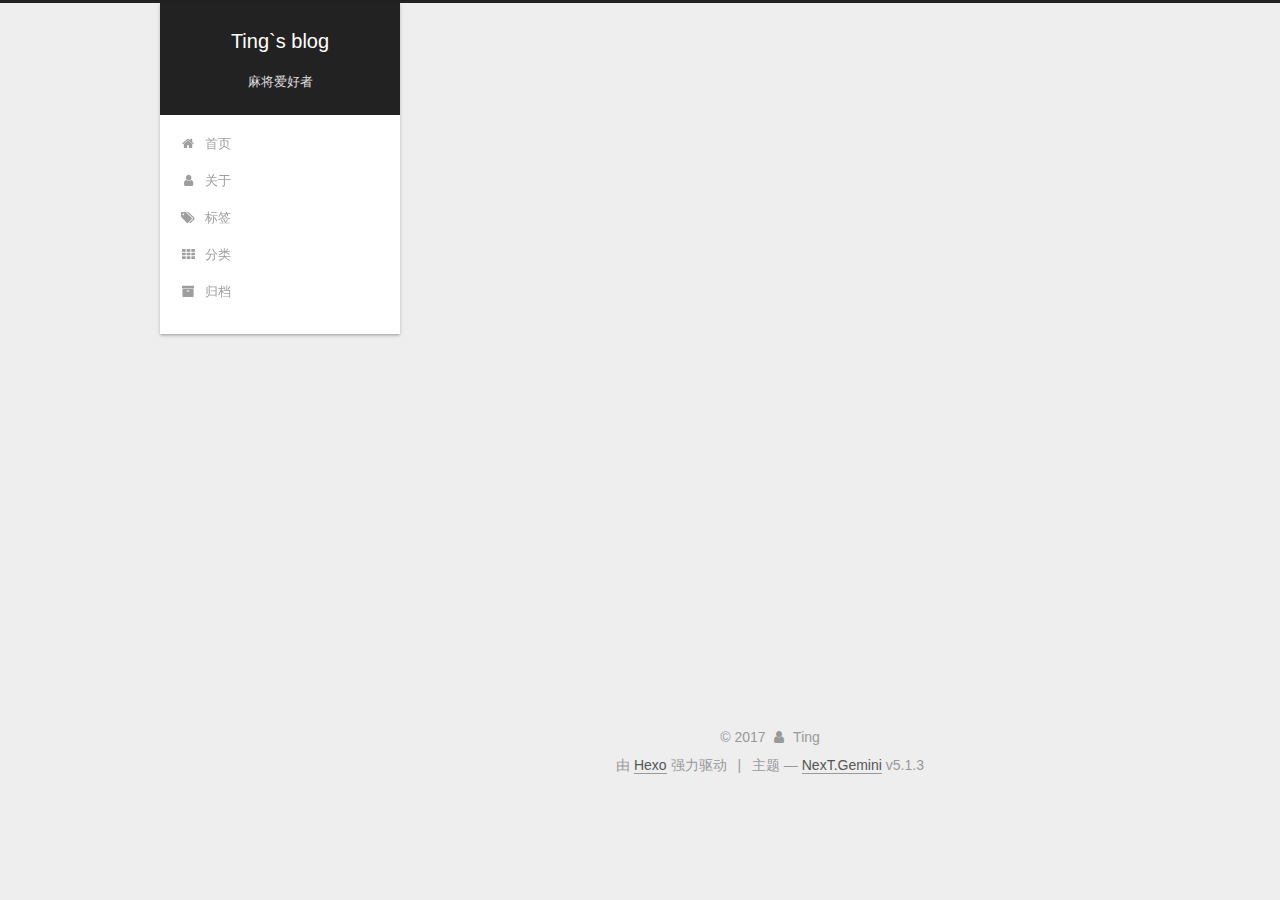
==== index.html @ 21687986 "Site updated: 2017-12-02 23:09:39" ====
<!DOCTYPE html>



  


<html class="theme-next gemini use-motion" lang="zh-Hans">
<head>
  <meta charset="UTF-8"/>
<meta http-equiv="X-UA-Compatible" content="IE=edge" />
<meta name="viewport" content="width=device-width, initial-scale=1, maximum-scale=1"/>
<meta name="theme-color" content="#222">









<meta http-equiv="Cache-Control" content="no-transform" />
<meta http-equiv="Cache-Control" content="no-siteapp" />
















  
  
  <link href="/lib/fancybox/source/jquery.fancybox.css?v=2.1.5" rel="stylesheet" type="text/css" />







<link href="/lib/font-awesome/css/font-awesome.min.css?v=4.6.2" rel="stylesheet" type="text/css" />

<link href="/css/main.css?v=5.1.3" rel="stylesheet" type="text/css" />


  <link rel="apple-touch-icon" sizes="180x180" href="/images/apple-touch-icon.png?v=5.1.3">


  <link rel="icon" type="image/png" sizes="32x32" href="/images/favicon-32x32.png?v=5.1.3">


  <link rel="icon" type="image/png" sizes="16x16" href="/images/favicon-16x16.png?v=5.1.3">


  <link rel="mask-icon" href="/images/logo.svg?v=5.1.3" color="#222">





  <meta name="keywords" content="Hexo, NexT" />










<meta name="description" content="前端">
<meta property="og:type" content="website">
<meta property="og:title" content="Ting`s blog">
<meta property="og:url" content="http://yoursite.com/index.html">
<meta property="og:site_name" content="Ting`s blog">
<meta property="og:description" content="前端">
<meta property="og:locale" content="zh-Hans">
<meta name="twitter:card" content="summary">
<meta name="twitter:title" content="Ting`s blog">
<meta name="twitter:description" content="前端">



<script type="text/javascript" id="hexo.configurations">
  var NexT = window.NexT || {};
  var CONFIG = {
    root: '/',
    scheme: 'Gemini',
    version: '5.1.3',
    sidebar: {"position":"left","display":"post","offset":12,"b2t":false,"scrollpercent":false,"onmobile":false},
    fancybox: true,
    tabs: true,
    motion: {"enable":true,"async":false,"transition":{"post_block":"fadeIn","post_header":"slideDownIn","post_body":"slideDownIn","coll_header":"slideLeftIn","sidebar":"slideUpIn"}},
    duoshuo: {
      userId: '0',
      author: '博主'
    },
    algolia: {
      applicationID: '',
      apiKey: '',
      indexName: '',
      hits: {"per_page":10},
      labels: {"input_placeholder":"Search for Posts","hits_empty":"We didn't find any results for the search: ${query}","hits_stats":"${hits} results found in ${time} ms"}
    }
  };
</script>



  <link rel="canonical" href="http://yoursite.com/"/>





  <title>Ting`s blog</title>
  








</head>

<body itemscope itemtype="http://schema.org/WebPage" lang="zh-Hans">

  
  
    
  

  <div class="container sidebar-position-left 
  page-home">
    <div class="headband"></div>

    <header id="header" class="header" itemscope itemtype="http://schema.org/WPHeader">
      <div class="header-inner"><div class="site-brand-wrapper">
  <div class="site-meta ">
    

    <div class="custom-logo-site-title">
      <a href="/"  class="brand" rel="start">
        <span class="logo-line-before"><i></i></span>
        <span class="site-title">Ting`s blog</span>
        <span class="logo-line-after"><i></i></span>
      </a>
    </div>
      
        <p class="site-subtitle">麻将爱好者</p>
      
  </div>

  <div class="site-nav-toggle">
    <button>
      <span class="btn-bar"></span>
      <span class="btn-bar"></span>
      <span class="btn-bar"></span>
    </button>
  </div>
</div>

<nav class="site-nav">
  

  
    <ul id="menu" class="menu">
      
        
        <li class="menu-item menu-item-home">
          <a href="/" rel="section">
            
              <i class="menu-item-icon fa fa-fw fa-home"></i> <br />
            
            首页
          </a>
        </li>
      
        
        <li class="menu-item menu-item-about">
          <a href="/about/" rel="section">
            
              <i class="menu-item-icon fa fa-fw fa-user"></i> <br />
            
            关于
          </a>
        </li>
      
        
        <li class="menu-item menu-item-tags">
          <a href="/tags/" rel="section">
            
              <i class="menu-item-icon fa fa-fw fa-tags"></i> <br />
            
            标签
          </a>
        </li>
      
        
        <li class="menu-item menu-item-categories">
          <a href="/categories/" rel="section">
            
              <i class="menu-item-icon fa fa-fw fa-th"></i> <br />
            
            分类
          </a>
        </li>
      
        
        <li class="menu-item menu-item-archives">
          <a href="/archives/" rel="section">
            
              <i class="menu-item-icon fa fa-fw fa-archive"></i> <br />
            
            归档
          </a>
        </li>
      

      
    </ul>
  

  
</nav>



 </div>
    </header>

    <main id="main" class="main">
      <div class="main-inner">
        <div class="content-wrap">
          <div id="content" class="content">
            
  <section id="posts" class="posts-expand">
    
      

  

  
  
  

  <article class="post post-type-normal" itemscope itemtype="http://schema.org/Article">
  
  
  
  <div class="post-block">
    <link itemprop="mainEntityOfPage" href="http://yoursite.com/2017/12/02/Echarts使用心得/">

    <span hidden itemprop="author" itemscope itemtype="http://schema.org/Person">
      <meta itemprop="name" content="Ting">
      <meta itemprop="description" content="">
      <meta itemprop="image" content="https://avatars3.githubusercontent.com/u/18159336?s=400&u=3440e58f5cdf38c23f85cd8888ed1605a3a918c5&v=4">
    </span>

    <span hidden itemprop="publisher" itemscope itemtype="http://schema.org/Organization">
      <meta itemprop="name" content="Ting`s blog">
    </span>

    
      <header class="post-header">

        
        
          <h1 class="post-title" itemprop="name headline">
                
                <a class="post-title-link" href="/2017/12/02/Echarts使用心得/" itemprop="url">Echarts使用心得</a></h1>
        

        <div class="post-meta">
          <span class="post-time">
            
              <span class="post-meta-item-icon">
                <i class="fa fa-calendar-o"></i>
              </span>
              
                <span class="post-meta-item-text">发表于</span>
              
              <time title="创建于" itemprop="dateCreated datePublished" datetime="2017-12-02T22:01:15+08:00">
                2017-12-02
              </time>
            

            

            
          </span>

          
            <span class="post-category" >
            
              <span class="post-meta-divider">|</span>
            
              <span class="post-meta-item-icon">
                <i class="fa fa-folder-o"></i>
              </span>
              
                <span class="post-meta-item-text">分类于</span>
              
              
                <span itemprop="about" itemscope itemtype="http://schema.org/Thing">
                  <a href="/categories/插件/" itemprop="url" rel="index">
                    <span itemprop="name">插件</span>
                  </a>
                </span>

                
                
              
            </span>
          

          
            
          

          
          

          

          

          

        </div>
      </header>
    

    
    
    
    <div class="post-body" itemprop="articleBody">

      
      

      
        
          <h3 id="使用背景"><a href="#使用背景" class="headerlink" title="使用背景"></a>使用背景</h3><p>公司要求做一个资产详情展示，原项目使用了Echarts插件为了方便就直接使用该插件。之前没有使用过但看了示例顿时觉得效果还挺不错，此处使用环形图（Doughnut）开始了翻阅文档之旅…</p>
          <!--noindex-->
          <div class="post-button text-center">
            <a class="btn" href="/2017/12/02/Echarts使用心得/#more" rel="contents">
              阅读全文 &raquo;
            </a>
          </div>
          <!--/noindex-->
        
      
    </div>
    
    
    

    

    

    

    <footer class="post-footer">
      

      

      

      
      
        <div class="post-eof"></div>
      
    </footer>
  </div>
  
  
  
  </article>


    
  </section>

  


          </div>
          


          

        </div>
        
          
  
  <div class="sidebar-toggle">
    <div class="sidebar-toggle-line-wrap">
      <span class="sidebar-toggle-line sidebar-toggle-line-first"></span>
      <span class="sidebar-toggle-line sidebar-toggle-line-middle"></span>
      <span class="sidebar-toggle-line sidebar-toggle-line-last"></span>
    </div>
  </div>

  <aside id="sidebar" class="sidebar">
    
    <div class="sidebar-inner">

      

      

      <section class="site-overview-wrap sidebar-panel sidebar-panel-active">
        <div class="site-overview">
          <div class="site-author motion-element" itemprop="author" itemscope itemtype="http://schema.org/Person">
            
              <img class="site-author-image" itemprop="image"
                src="https://avatars3.githubusercontent.com/u/18159336?s=400&u=3440e58f5cdf38c23f85cd8888ed1605a3a918c5&v=4"
                alt="Ting" />
            
              <p class="site-author-name" itemprop="name">Ting</p>
              <p class="site-description motion-element" itemprop="description">前端</p>
          </div>

          <nav class="site-state motion-element">

            
              <div class="site-state-item site-state-posts">
              
                <a href="/archives/">
              
                  <span class="site-state-item-count">1</span>
                  <span class="site-state-item-name">日志</span>
                </a>
              </div>
            

            
              
              
              <div class="site-state-item site-state-categories">
                <a href="/categories/index.html">
                  <span class="site-state-item-count">1</span>
                  <span class="site-state-item-name">分类</span>
                </a>
              </div>
            

            
              
              
              <div class="site-state-item site-state-tags">
                <a href="/tags/index.html">
                  <span class="site-state-item-count">1</span>
                  <span class="site-state-item-name">标签</span>
                </a>
              </div>
            

          </nav>

          

          <div class="links-of-author motion-element">
            
          </div>

          
          

          
          

          

        </div>
      </section>

      

      

    </div>
  </aside>


        
      </div>
    </main>

    <footer id="footer" class="footer">
      <div class="footer-inner">
        <div class="copyright">&copy; <span itemprop="copyrightYear">2017</span>
  <span class="with-love">
    <i class="fa fa-user"></i>
  </span>
  <span class="author" itemprop="copyrightHolder">Ting</span>

  
</div>


  <div class="powered-by">由 <a class="theme-link" target="_blank" href="https://hexo.io">Hexo</a> 强力驱动</div>



  <span class="post-meta-divider">|</span>



  <div class="theme-info">主题 &mdash; <a class="theme-link" target="_blank" href="https://github.com/iissnan/hexo-theme-next">NexT.Gemini</a> v5.1.3</div>




        




  <script type="text/javascript">
    (function() {
      var hm = document.createElement("script");
      hm.src = "//tajs.qq.com/stats?sId=64288533";
      var s = document.getElementsByTagName("script")[0];
      s.parentNode.insertBefore(hm, s);
    })();
  </script>




        
      </div>
    </footer>

    
      <div class="back-to-top">
        <i class="fa fa-arrow-up"></i>
        
      </div>
    

  </div>

  

<script type="text/javascript">
  if (Object.prototype.toString.call(window.Promise) !== '[object Function]') {
    window.Promise = null;
  }
</script>









  












  
  <script type="text/javascript" src="/lib/jquery/index.js?v=2.1.3"></script>

  
  <script type="text/javascript" src="/lib/fastclick/lib/fastclick.min.js?v=1.0.6"></script>

  
  <script type="text/javascript" src="/lib/jquery_lazyload/jquery.lazyload.js?v=1.9.7"></script>

  
  <script type="text/javascript" src="/lib/velocity/velocity.min.js?v=1.2.1"></script>

  
  <script type="text/javascript" src="/lib/velocity/velocity.ui.min.js?v=1.2.1"></script>

  
  <script type="text/javascript" src="/lib/fancybox/source/jquery.fancybox.pack.js?v=2.1.5"></script>


  


  <script type="text/javascript" src="/js/src/utils.js?v=5.1.3"></script>

  <script type="text/javascript" src="/js/src/motion.js?v=5.1.3"></script>



  
  


  <script type="text/javascript" src="/js/src/affix.js?v=5.1.3"></script>

  <script type="text/javascript" src="/js/src/schemes/pisces.js?v=5.1.3"></script>



  

  


  <script type="text/javascript" src="/js/src/bootstrap.js?v=5.1.3"></script>



  


  




	





  





  








  





  

  

  

  

  

  

</body>
</html>
---- css/main.css ----
/* normalize.css v3.0.2 | MIT License | git.io/normalize */
html {
  font-family: sans-serif; /* 1 */
  -ms-text-size-adjust: 100%; /* 2 */
  -webkit-text-size-adjust: 100%; /* 2 */
}
body {
  margin: 0;
}
article,
aside,
details,
figcaption,
figure,
footer,
header,
hgroup,
main,
menu,
nav,
section,
summary {
  display: block;
}
audio,
canvas,
progress,
video {
  display: inline-block; /* 1 */
  vertical-align: baseline; /* 2 */
}
audio:not([controls]) {
  display: none;
  height: 0;
}
[hidden],
template {
  display: none;
}
a {
  background-color: transparent;
}
a:active,
a:hover {
  outline: 0;
}
abbr[title] {
  border-bottom: 1px dotted;
}
b,
strong {
  font-weight: bold;
}
dfn {
  font-style: italic;
}
h1 {
  font-size: 2em;
  margin: 0.67em 0;
}
mark {
  background: #ff0;
  color: #000;
}
small {
  font-size: 80%;
}
sub,
sup {
  font-size: 75%;
  line-height: 0;
  position: relative;
  vertical-align: baseline;
}
sup {
  top: -0.5em;
}
sub {
  bottom: -0.25em;
}
img {
  border: 0;
}
svg:not(:root) {
  overflow: hidden;
}
figure {
  margin: 1em 40px;
}
hr {
  -moz-box-sizing: content-box;
  box-sizing: content-box;
  height: 0;
}
pre {
  overflow: auto;
}
code,
kbd,
pre,
samp {
  font-family: monospace, monospace;
  font-size: 1em;
}
button,
input,
optgroup,
select,
textarea {
  color: inherit; /* 1 */
  font: inherit; /* 2 */
  margin: 0; /* 3 */
}
button {
  overflow: visible;
}
button,
select {
  text-transform: none;
}
button,
html input[type="button"],
input[type="reset"],
input[type="submit"] {
  -webkit-appearance: button; /* 2 */
  cursor: pointer; /* 3 */
}
button[disabled],
html input[disabled] {
  cursor: default;
}
button::-moz-focus-inner,
input::-moz-focus-inner {
  border: 0;
  padding: 0;
}
input {
  line-height: normal;
}
input[type="checkbox"],
input[type="radio"] {
  box-sizing: border-box; /* 1 */
  padding: 0; /* 2 */
}
input[type="number"]::-webkit-inner-spin-button,
input[type="number"]::-webkit-outer-spin-button {
  height: auto;
}
input[type="search"] {
  -webkit-appearance: textfield; /* 1 */
  -moz-box-sizing: content-box;
  -webkit-box-sizing: content-box; /* 2 */
  box-sizing: content-box;
}
input[type="search"]::-webkit-search-cancel-button,
input[type="search"]::-webkit-search-decoration {
  -webkit-appearance: none;
}
fieldset {
  border: 1px solid #c0c0c0;
  margin: 0 2px;
  padding: 0.35em 0.625em 0.75em;
}
legend {
  border: 0; /* 1 */
  padding: 0; /* 2 */
}
textarea {
  overflow: auto;
}
optgroup {
  font-weight: bold;
}
table {
  border-collapse: collapse;
  border-spacing: 0;
}
td,
th {
  padding: 0;
}
::selection {
  background: #262a30;
  color: #fff;
}
body {
  position: relative;
  font-family: 'Lato', "PingFang SC", "Microsoft YaHei", sans-serif;
  font-size: 14px;
  line-height: 2;
  color: #555;
  background: #eee;
}
@media (max-width: 767px) {
  body {
    padding-right: 0 !important;
  }
}
@media (min-width: 768px) and (max-width: 991px) {
  body {
    padding-right: 0 !important;
  }
}
@media (min-width: 1600px) {
  body {
    font-size: 16px;
  }
}
h1,
h2,
h3,
h4,
h5,
h6 {
  margin: 0;
  padding: 0;
  font-weight: bold;
  line-height: 1.5;
  font-family: 'Lato', "PingFang SC", "Microsoft YaHei", sans-serif;
}
h2,
h3,
h4,
h5,
h6 {
  margin: 20px 0 15px;
}
h1 {
  font-size: 22px;
}
@media (max-width: 767px) {
  h1 {
    font-size: 18px;
  }
}
h2 {
  font-size: 20px;
}
@media (max-width: 767px) {
  h2 {
    font-size: 16px;
  }
}
h3 {
  font-size: 18px;
}
@media (max-width: 767px) {
  h3 {
    font-size: 14px;
  }
}
h4 {
  font-size: 16px;
}
@media (max-width: 767px) {
  h4 {
    font-size: 12px;
  }
}
h5 {
  font-size: 14px;
}
@media (max-width: 767px) {
  h5 {
    font-size: 10px;
  }
}
h6 {
  font-size: 12px;
}
@media (max-width: 767px) {
  h6 {
    font-size: 8px;
  }
}
p {
  margin: 0 0 20px 0;
}
a {
  color: #555;
  text-decoration: none;
  outline: none;
  border-bottom: 1px solid #999;
  word-wrap: break-word;
}
a:hover {
  color: #222;
  border-bottom-color: #222;
}
blockquote {
  margin: 0;
  padding: 0;
}
img {
  display: block;
  margin: auto;
  max-width: 100%;
  height: auto;
}
hr {
  margin: 40px 0;
  height: 3px;
  border: none;
  background-color: #ddd;
  background-image: repeating-linear-gradient(-45deg, #fff, #fff 4px, transparent 4px, transparent 8px);
}
blockquote {
  padding: 0 15px;
  color: #666;
  border-left: 4px solid #ddd;
}
blockquote cite::before {
  content: "-";
  padding: 0 5px;
}
dt {
  font-weight: 700;
}
dd {
  margin: 0;
  padding: 0;
}
kbd {
  border: 1px solid #ccc;
  border-radius: 0.2em;
  box-shadow: 0.1em 0.1em 0.2em rgba(0,0,0,0.1);
  background-color: #f9f9f9;
  font-family: inherit;
  background-image: -webkit-linear-gradient(top, #eee, #fff, #eee);
  padding: 0.1em 0.3em;
  white-space: nowrap;
}
.text-left {
  text-align: left;
}
.text-center {
  text-align: center;
}
.text-right {
  text-align: right;
}
.text-justify {
  text-align: justify;
}
.text-nowrap {
  white-space: nowrap;
}
.text-lowercase {
  text-transform: lowercase;
}
.text-uppercase {
  text-transform: uppercase;
}
.text-capitalize {
  text-transform: capitalize;
}
.center-block {
  display: block;
  margin-left: auto;
  margin-right: auto;
}
.clearfix:before,
.clearfix:after {
  content: " ";
  display: table;
}
.clearfix:after {
  clear: both;
}
.pullquote {
  width: 45%;
}
.pullquote.left {
  float: left;
  margin-left: 5px;
  margin-right: 10px;
}
.pullquote.right {
  float: right;
  margin-left: 10px;
  margin-right: 5px;
}
.affix.affix.affix {
  position: fixed;
}
.translation {
  margin-top: -20px;
  font-size: 14px;
  color: #999;
}
.scrollbar-measure {
  width: 100px;
  height: 100px;
  overflow: scroll;
  position: absolute;
  top: -9999px;
}
.use-motion .motion-element {
  opacity: 0;
}
table {
  margin: 20px 0;
  width: 100%;
  border-collapse: collapse;
  border-spacing: 0;
  border: 1px solid #ddd;
  font-size: 14px;
  table-layout: fixed;
  word-wrap: break-all;
}
table>tbody>tr:nth-of-type(odd) {
  background-color: #f9f9f9;
}
table>tbody>tr:hover {
  background-color: #f5f5f5;
}
caption,
th,
td {
  padding: 8px;
  text-align: left;
  vertical-align: middle;
  font-weight: normal;
}
th,
td {
  border-bottom: 3px solid #ddd;
  border-right: 1px solid #eee;
}
th {
  padding-bottom: 10px;
  font-weight: 700;
}
td {
  border-bottom-width: 1px;
}
html,
body {
  height: 100%;
}
.container {
  position: relative;
  min-height: 100%;
}
.header-inner {
  margin: 0 auto;
  padding: 100px 0 70px;
  width: calc(100% - 252px);
}
@media (min-width: 1600px) {
  .container .header-inner {
    width: 900px;
  }
}
.main {
  padding-bottom: 150px;
}
.main-inner {
  margin: 0 auto;
  width: calc(100% - 252px);
}
@media (min-width: 1600px) {
  .container .main-inner {
    width: 900px;
  }
}
.footer {
  position: absolute;
  left: 0;
  bottom: 0;
  width: 100%;
  min-height: 50px;
}
.footer-inner {
  box-sizing: border-box;
  margin: 20px auto;
  width: calc(100% - 252px);
}
@media (min-width: 1600px) {
  .container .footer-inner {
    width: 900px;
  }
}
pre,
.highlight {
  overflow: auto;
  margin: 20px 0;
  padding: 0;
  font-size: 13px;
  color: #4d4d4c;
  background: #f7f7f7;
  line-height: 1.6;
}
pre,
code {
  font-family: consolas, Menlo, "PingFang SC", "Microsoft YaHei", monospace;
}
code {
  padding: 2px 4px;
  word-wrap: break-word;
  color: #555;
  background: #eee;
  border-radius: 3px;
  font-size: 13px;
}
pre {
  padding: 10px;
}
pre code {
  padding: 0;
  color: #4d4d4c;
  background: none;
  text-shadow: none;
}
.highlight {
  border-radius: 1px;
}
.highlight pre {
  border: none;
  margin: 0;
  padding: 10px 0;
}
.highlight table {
  margin: 0;
  width: auto;
  border: none;
}
.highlight td {
  border: none;
  padding: 0;
}
.highlight figcaption {
  font-size: 1em;
  color: #4d4d4c;
  line-height: 1em;
  margin-bottom: 1em;
}
.highlight figcaption:before,
.highlight figcaption:after {
  content: " ";
  display: table;
}
.highlight figcaption:after {
  clear: both;
}
.highlight figcaption a {
  float: right;
  color: #4d4d4c;
}
.highlight figcaption a:hover {
  border-bottom-color: #4d4d4c;
}
.highlight .gutter pre {
  padding-left: 10px;
  padding-right: 10px;
  color: #869194;
  text-align: right;
  background-color: #eff2f3;
}
.highlight .code pre {
  width: 100%;
  padding-left: 10px;
  padding-right: 10px;
  background-color: #f7f7f7;
}
.highlight .line {
  height: 20px;
}
.gutter {
  -webkit-user-select: none;
  -moz-user-select: none;
  -ms-user-select: none;
  user-select: none;
}
.gist table {
  width: auto;
}
.gist table td {
  border: none;
}
pre .deletion {
  background: #fdd;
}
pre .addition {
  background: #dfd;
}
pre .meta {
  color: #8959a8;
}
pre .comment {
  color: #8e908c;
}
pre .variable,
pre .attribute,
pre .tag,
pre .regexp,
pre .ruby .constant,
pre .xml .tag .title,
pre .xml .pi,
pre .xml .doctype,
pre .html .doctype,
pre .css .id,
pre .css .class,
pre .css .pseudo {
  color: #c82829;
}
pre .number,
pre .preprocessor,
pre .built_in,
pre .literal,
pre .params,
pre .constant,
pre .command {
  color: #f5871f;
}
pre .ruby .class .title,
pre .css .rules .attribute,
pre .string,
pre .value,
pre .inheritance,
pre .header,
pre .ruby .symbol,
pre .xml .cdata,
pre .special,
pre .number,
pre .formula {
  color: #718c00;
}
pre .title,
pre .css .hexcolor {
  color: #3e999f;
}
pre .function,
pre .python .decorator,
pre .python .title,
pre .ruby .function .title,
pre .ruby .title .keyword,
pre .perl .sub,
pre .javascript .title,
pre .coffeescript .title {
  color: #4271ae;
}
pre .keyword,
pre .javascript .function {
  color: #8959a8;
}
.full-image.full-image.full-image {
  border: none;
  max-width: 100%;
  width: auto;
  margin: 20px auto;
}
@media (min-width: 992px) {
  .full-image.full-image.full-image {
    max-width: none;
    width: 118%;
    margin: 0 -9%;
  }
}
.blockquote-center,
.page-home .post-type-quote blockquote,
.page-post-detail .post-type-quote blockquote {
  position: relative;
  margin: 40px 0;
  padding: 0;
  border-left: none;
  text-align: center;
}
.blockquote-center::before,
.page-home .post-type-quote blockquote::before,
.page-post-detail .post-type-quote blockquote::before,
.blockquote-center::after,
.page-home .post-type-quote blockquote::after,
.page-post-detail .post-type-quote blockquote::after {
  position: absolute;
  content: ' ';
  display: block;
  width: 100%;
  height: 24px;
  opacity: 0.2;
  background-repeat: no-repeat;
  background-position: 0 -6px;
  background-size: 22px 22px;
}
.blockquote-center::before,
.page-home .post-type-quote blockquote::before,
.page-post-detail .post-type-quote blockquote::before {
  top: -20px;
  background-image: url("../images/quote-l.svg");
  border-top: 1px solid #ccc;
}
.blockquote-center::after,
.page-home .post-type-quote blockquote::after,
.page-post-detail .post-type-quote blockquote::after {
  bottom: -20px;
  background-image: url("../images/quote-r.svg");
  border-bottom: 1px solid #ccc;
  background-position: 100% 8px;
}
.blockquote-center p,
.page-home .post-type-quote blockquote p,
.page-post-detail .post-type-quote blockquote p,
.blockquote-center div,
.page-home .post-type-quote blockquote div,
.page-post-detail .post-type-quote blockquote div {
  text-align: center;
}
.post .post-body .group-picture img {
  box-sizing: border-box;
  padding: 0 3px;
  border: none;
}
.post .group-picture-row {
  overflow: hidden;
  margin-top: 6px;
}
.post .group-picture-row:first-child {
  margin-top: 0;
}
.post .group-picture-column {
  float: left;
}
.page-post-detail .post-body .group-picture-column {
  float: none;
  margin-top: 10px;
  width: auto !important;
}
.page-post-detail .post-body .group-picture-column img {
  margin: 0 auto;
}
.page-archive .group-picture-container {
  overflow: hidden;
}
.page-archive .group-picture-row {
  float: left;
}
.page-archive .group-picture-row:first-child {
  margin-top: 6px;
}
.page-archive .group-picture-column {
  max-width: 150px;
  max-height: 150px;
}
.post-body .note {
  position: relative;
  padding: 15px;
  margin-bottom: 20px;
  border: 1px solid #eee;
  border-left-width: 5px;
  border-radius: 3px;
}
.post-body .note h2,
.post-body .note h3,
.post-body .note h4,
.post-body .note h5,
.post-body .note h6 {
  margin-top: 0;
  margin-bottom: 0;
  border-bottom: initial;
  padding-top: 0 !important;
}
.post-body .note p:first-child,
.post-body .note ul:first-child,
.post-body .note ol:first-child,
.post-body .note table:first-child,
.post-body .note pre:first-child,
.post-body .note blockquote:first-child {
  margin-top: 0;
}
.post-body .note p:last-child,
.post-body .note ul:last-child,
.post-body .note ol:last-child,
.post-body .note table:last-child,
.post-body .note pre:last-child,
.post-body .note blockquote:last-child {
  margin-bottom: 0;
}
.post-body .note.default {
  border-left-color: #777;
}
.post-body .note.default h2,
.post-body .note.default h3,
.post-body .note.default h4,
.post-body .note.default h5,
.post-body .note.default h6 {
  color: #777;
}
.post-body .note.primary {
  border-left-color: #6f42c1;
}
.post-body .note.primary h2,
.post-body .note.primary h3,
.post-body .note.primary h4,
.post-body .note.primary h5,
.post-body .note.primary h6 {
  color: #6f42c1;
}
.post-body .note.info {
  border-left-color: #428bca;
}
.post-body .note.info h2,
.post-body .note.info h3,
.post-body .note.info h4,
.post-body .note.info h5,
.post-body .note.info h6 {
  color: #428bca;
}
.post-body .note.success {
  border-left-color: #5cb85c;
}
.post-body .note.success h2,
.post-body .note.success h3,
.post-body .note.success h4,
.post-body .note.success h5,
.post-body .note.success h6 {
  color: #5cb85c;
}
.post-body .note.warning {
  border-left-color: #f0ad4e;
}
.post-body .note.warning h2,
.post-body .note.warning h3,
.post-body .note.warning h4,
.post-body .note.warning h5,
.post-body .note.warning h6 {
  color: #f0ad4e;
}
.post-body .note.danger {
  border-left-color: #d9534f;
}
.post-body .note.danger h2,
.post-body .note.danger h3,
.post-body .note.danger h4,
.post-body .note.danger h5,
.post-body .note.danger h6 {
  color: #d9534f;
}
.post-body .label {
  display: inline;
  padding: 0 2px;
  white-space: nowrap;
}
.post-body .label.default {
  background-color: #f0f0f0;
}
.post-body .label.primary {
  background-color: #efe6f7;
}
.post-body .label.info {
  background-color: #e5f2f8;
}
.post-body .label.success {
  background-color: #e7f4e9;
}
.post-body .label.warning {
  background-color: #fcf6e1;
}
.post-body .label.danger {
  background-color: #fae8eb;
}
.post-body .tabs {
  position: relative;
  display: block;
  margin-bottom: 20px;
  padding-top: 10px;
}
.post-body .tabs ul.nav-tabs {
  margin: 0;
  padding: 0;
  display: flex;
  margin-bottom: -1px;
}
@media (max-width: 413px) {
  .post-body .tabs ul.nav-tabs {
    display: block;
    margin-bottom: 5px;
  }
}
.post-body .tabs ul.nav-tabs li.tab {
  list-style-type: none !important;
  margin: 0 0.25em 0 0;
  border-top: 3px solid transparent;
  border-left: 1px solid transparent;
  border-right: 1px solid transparent;
}
@media (max-width: 413px) {
  .post-body .tabs ul.nav-tabs li.tab {
    margin: initial;
    border-top: 1px solid transparent;
    border-left: 3px solid transparent;
    border-right: 1px solid transparent;
    border-bottom: 1px solid transparent;
  }
}
.post-body .tabs ul.nav-tabs li.tab a {
  outline: 0;
  border-bottom: initial;
  display: block;
  line-height: 1.8em;
  padding: 0.25em 0.75em;
  transition-duration: 0.2s;
  transition-timing-function: ease-out;
  transition-delay: 0s;
}
.post-body .tabs ul.nav-tabs li.tab a i {
  width: 1.285714285714286em;
}
.post-body .tabs ul.nav-tabs li.tab.active {
  border-top: 3px solid #fc6423;
  border-left: 1px solid #ddd;
  border-right: 1px solid #ddd;
  background-color: #fff;
}
@media (max-width: 413px) {
  .post-body .tabs ul.nav-tabs li.tab.active {
    border-top: 1px solid #ddd;
    border-left: 3px solid #fc6423;
    border-right: 1px solid #ddd;
    border-bottom: 1px solid #ddd;
  }
}
.post-body .tabs ul.nav-tabs li.tab.active a {
  cursor: default;
  color: #555;
}
.post-body .tabs .tab-content {
  background-color: #fff;
}
.post-body .tabs .tab-content .tab-pane {
  border: 1px solid #ddd;
  padding: 20px 20px 0 20px;
}
.post-body .tabs .tab-content .tab-pane:not(.active) {
  display: none !important;
}
.post-body .tabs .tab-content .tab-pane.active {
  display: block !important;
}
.btn {
  display: inline-block;
  padding: 0 20px;
  font-size: 14px;
  color: #fff;
  background: #222;
  border: 2px solid #555;
  text-decoration: none;
  border-radius: 0;
  transition-property: background-color;
  transition-duration: 0.2s;
  transition-timing-function: ease-in-out;
  transition-delay: 0s;
}
.btn:hover,
.post-button .btn:hover {
  border-color: #222;
  color: #fff;
  background: #222;
}
.btn-bar {
  display: block;
  width: 22px;
  height: 2px;
  background: #555;
  border-radius: 1px;
}
.btn-bar+.btn-bar {
  margin-top: 4px;
}
.pagination {
  margin: 120px 0 40px;
  text-align: center;
  border-top: 1px solid #eee;
}
.page-number-basic,
.pagination .prev,
.pagination .next,
.pagination .page-number,
.pagination .space {
  display: inline-block;
  position: relative;
  top: -1px;
  margin: 0 10px;
  padding: 0 11px;
}
@media (max-width: 767px) {
  .page-number-basic,
  .pagination .prev,
  .pagination .next,
  .pagination .page-number,
  .pagination .space {
    margin: 0 5px;
  }
}
.pagination .prev,
.pagination .next,
.pagination .page-number {
  border-bottom: 0;
  border-top: 1px solid #eee;
  transition-property: border-color;
  transition-duration: 0.2s;
  transition-timing-function: ease-in-out;
  transition-delay: 0s;
}
.pagination .prev:hover,
.pagination .next:hover,
.pagination .page-number:hover {
  border-top-color: #222;
}
.pagination .space {
  padding: 0;
  margin: 0;
}
.pagination .prev {
  margin-left: 0;
}
.pagination .next {
  margin-right: 0;
}
.pagination .page-number.current {
  color: #fff;
  background: #ccc;
  border-top-color: #ccc;
}
@media (max-width: 767px) {
  .pagination {
    border-top: none;
  }
  .pagination .prev,
  .pagination .next,
  .pagination .page-number {
    margin-bottom: 10px;
    border-top: 0;
    border-bottom: 1px solid #eee;
    padding: 0 10px;
  }
  .pagination .prev:hover,
  .pagination .next:hover,
  .pagination .page-number:hover {
    border-bottom-color: #222;
  }
}
.comments {
  margin: 60px 20px 0;
}
.tag-cloud {
  text-align: center;
}
.tag-cloud a {
  display: inline-block;
  margin: 10px;
}
.back-to-top {
  box-sizing: border-box;
  position: fixed;
  bottom: -100px;
  right: 30px;
  z-index: 1050;
  padding: 0 6px;
  width: 24px;
  background: #222;
  font-size: 12px;
  opacity: 0.6;
  color: #fff;
  cursor: pointer;
  text-align: center;
  -webkit-transform: translateZ(0);
  transition-property: bottom;
  transition-duration: 0.2s;
  transition-timing-function: ease-in-out;
  transition-delay: 0s;
}
@media (min-width: 768px) and (max-width: 991px) {
  .back-to-top {
    display: none !important;
  }
}
@media (max-width: 767px) {
  .back-to-top {
    display: none !important;
  }
}
.back-to-top.back-to-top-on {
  bottom: 30px;
}
.header {
  background: transparent;
}
.header-inner {
  position: relative;
}
.headband {
  height: 3px;
  background: #222;
}
.site-meta {
  margin: 0;
  text-align: center;
}
@media (max-width: 767px) {
  .site-meta {
    text-align: center;
  }
}
.brand {
  position: relative;
  display: inline-block;
  padding: 0 40px;
  color: #fff;
  background: #222;
  border-bottom: none;
}
.brand:hover {
  color: #fff;
}
.logo {
  display: inline-block;
  margin-right: 5px;
  line-height: 36px;
  vertical-align: top;
}
.site-title {
  display: inline-block;
  vertical-align: top;
  line-height: 36px;
  font-size: 20px;
  font-weight: normal;
  font-family: 'Lato', "PingFang SC", "Microsoft YaHei", sans-serif;
}
.site-subtitle {
  margin-top: 10px;
  font-size: 13px;
  color: #ddd;
}
.use-motion .brand {
  opacity: 0;
}
.use-motion .logo,
.use-motion .site-title,
.use-motion .site-subtitle {
  opacity: 0;
  position: relative;
  top: -10px;
}
.site-nav-toggle {
  display: none;
  position: absolute;
  top: 10px;
  left: 10px;
}
@media (max-width: 767px) {
  .site-nav-toggle {
    display: block;
  }
}
.site-nav-toggle button {
  margin-top: 2px;
  padding: 9px 10px;
  background: transparent;
  border: none;
}
@media (max-width: 767px) {
  .site-nav {
    display: none;
    margin: 0 -10px;
    padding: 0 10px;
    clear: both;
    border-top: 1px solid #ddd;
  }
}
@media (min-width: 768px) and (max-width: 991px) {
  .site-nav {
    display: block !important;
  }
}
@media (min-width: 992px) {
  .site-nav {
    display: block !important;
  }
}
.menu {
  margin-top: 20px;
  padding-left: 0;
  text-align: center;
}
.menu .menu-item {
  display: inline-block;
  margin: 0 10px;
  list-style: none;
}
@media screen and (max-width: 767px) {
  .menu .menu-item {
    margin-top: 10px;
  }
}
.menu .menu-item a {
  display: block;
  font-size: 13px;
  line-height: inherit;
  border-bottom: 1px solid transparent;
  transition-property: border-color;
  transition-duration: 0.2s;
  transition-timing-function: ease-in-out;
  transition-delay: 0s;
}
.menu .menu-item a:hover,
.menu-item-active a {
  border-bottom-color: #222;
}
.menu .menu-item .fa {
  margin-right: 5px;
}
.use-motion .menu-item {
  opacity: 0;
}
.post-body {
  font-family: 'Lato', "PingFang SC", "Microsoft YaHei", sans-serif;
}
@media (max-width: 767px) {
  .post-body {
    word-break: break-word;
  }
}
.post-body .fancybox img {
  display: block !important;
  margin: 0 auto;
  cursor: pointer;
  cursor: zoom-in;
  cursor: -webkit-zoom-in;
}
.post-body .image-caption,
.post-body .figure .caption {
  margin: -20px auto 15px;
  text-align: center;
  font-size: 14px;
  color: #999;
  font-weight: bold;
  line-height: 1;
}
.post-sticky-flag {
  display: inline-block;
  font-size: 16px;
  -ms-transform: rotate(30deg);
  -webkit-transform: rotate(30deg);
  -moz-transform: rotate(30deg);
  -ms-transform: rotate(30deg);
  -o-transform: rotate(30deg);
  transform: rotate(30deg);
}
.use-motion .post-block,
.use-motion .pagination,
.use-motion .comments {
  opacity: 0;
}
.use-motion .post-header {
  opacity: 0;
}
.use-motion .post-body {
  opacity: 0;
}
.use-motion .collection-title {
  opacity: 0;
}
.posts-expand {
  padding-top: 40px;
}
@media (max-width: 767px) {
  .posts-expand {
    margin: 0 20px;
  }
  .post-body pre .gutter pre {
    padding-right: 10px;
  }
  .post-body .highlight {
    margin-left: 0px;
    margin-right: 0px;
    padding: 0;
  }
  .post-body .highlight .gutter pre {
    padding-right: 10px;
  }
}
@media (min-width: 992px) {
  .posts-expand .post-body {
    text-align: justify;
  }
}
.posts-expand .post-body h2,
.posts-expand .post-body h3,
.posts-expand .post-body h4,
.posts-expand .post-body h5,
.posts-expand .post-body h6 {
  padding-top: 10px;
}
.posts-expand .post-body h2 .header-anchor,
.posts-expand .post-body h3 .header-anchor,
.posts-expand .post-body h4 .header-anchor,
.posts-expand .post-body h5 .header-anchor,
.posts-expand .post-body h6 .header-anchor {
  float: right;
  margin-left: 10px;
  color: #ccc;
  border-bottom-style: none;
  visibility: hidden;
}
.posts-expand .post-body h2 .header-anchor:hover,
.posts-expand .post-body h3 .header-anchor:hover,
.posts-expand .post-body h4 .header-anchor:hover,
.posts-expand .post-body h5 .header-anchor:hover,
.posts-expand .post-body h6 .header-anchor:hover {
  color: inherit;
}
.posts-expand .post-body h2:hover .header-anchor,
.posts-expand .post-body h3:hover .header-anchor,
.posts-expand .post-body h4:hover .header-anchor,
.posts-expand .post-body h5:hover .header-anchor,
.posts-expand .post-body h6:hover .header-anchor {
  visibility: visible;
}
.posts-expand .post-body ul li {
  list-style: circle;
}
.posts-expand .post-body img {
  box-sizing: border-box;
  margin: auto;
  padding: 3px;
  border: 1px solid #ddd;
}
.posts-expand .post-body .fancybox img {
  margin: 0 auto 25px;
}
@media (max-width: 767px) {
  .posts-collapse {
    margin: 0 20px;
  }
  .posts-collapse .post-title,
  .posts-collapse .post-meta {
    display: block;
    width: auto;
    text-align: left;
  }
}
.posts-collapse {
  position: relative;
  z-index: 1010;
  margin-left: 55px;
}
.posts-collapse::after {
  content: " ";
  position: absolute;
  top: 20px;
  left: 0;
  margin-left: -2px;
  width: 4px;
  height: 100%;
  background: #f5f5f5;
  z-index: -1;
}
@media (max-width: 767px) {
  .posts-collapse {
    margin: 0 20px;
  }
}
.posts-collapse .collection-title {
  position: relative;
  margin: 60px 0;
}
.posts-collapse .collection-title h1,
.posts-collapse .collection-title h2 {
  margin-left: 20px;
}
.posts-collapse .collection-title small {
  color: #bbb;
  margin-left: 5px;
}
.posts-collapse .collection-title::before {
  content: " ";
  position: absolute;
  left: 0;
  top: 50%;
  margin-left: -4px;
  margin-top: -4px;
  width: 8px;
  height: 8px;
  background: #bbb;
  border-radius: 50%;
}
.posts-collapse .post {
  margin: 30px 0;
}
.posts-collapse .post-header {
  position: relative;
  transition-duration: 0.2s;
  transition-timing-function: ease-in-out;
  transition-delay: 0s;
  transition-property: border;
  border-bottom: 1px dashed #ccc;
}
.posts-collapse .post-header::before {
  content: " ";
  position: absolute;
  left: 0;
  top: 12px;
  width: 6px;
  height: 6px;
  margin-left: -4px;
  background: #bbb;
  border-radius: 50%;
  border: 1px solid #fff;
  transition-duration: 0.2s;
  transition-timing-function: ease-in-out;
  transition-delay: 0s;
  transition-property: background;
}
.posts-collapse .post-header:hover {
  border-bottom-color: #666;
}
.posts-collapse .post-header:hover::before {
  background: #222;
}
.posts-collapse .post-meta {
  position: absolute;
  font-size: 12px;
  left: 20px;
  top: 5px;
}
.posts-collapse .post-comments-count {
  display: none;
}
.posts-collapse .post-title {
  margin-left: 60px;
  font-size: 16px;
  font-weight: normal;
  line-height: inherit;
}
.posts-collapse .post-title::after {
  margin-left: 3px;
  opacity: 0.6;
}
.posts-collapse .post-title a {
  color: #666;
  border-bottom: none;
}
.page-home .post-type-quote .post-header,
.page-post-detail .post-type-quote .post-header,
.page-home .post-type-quote .post-tags,
.page-post-detail .post-type-quote .post-tags {
  display: none;
}
.posts-expand .post-title {
  text-align: center;
  word-break: break-word;
  font-weight: 400;
}
.posts-expand .post-title-link {
  display: inline-block;
  position: relative;
  color: #555;
  border-bottom: none;
  line-height: 1.2;
  vertical-align: top;
}
.posts-expand .post-title-link::before {
  content: "";
  position: absolute;
  width: 100%;
  height: 2px;
  bottom: 0;
  left: 0;
  background-color: #000;
  visibility: hidden;
  -webkit-transform: scaleX(0);
  -moz-transform: scaleX(0);
  -ms-transform: scaleX(0);
  -o-transform: scaleX(0);
  transform: scaleX(0);
  transition-duration: 0.2s;
  transition-timing-function: ease-in-out;
  transition-delay: 0s;
}
.posts-expand .post-title-link:hover::before {
  visibility: visible;
  -webkit-transform: scaleX(1);
  -moz-transform: scaleX(1);
  -ms-transform: scaleX(1);
  -o-transform: scaleX(1);
  transform: scaleX(1);
}
.posts-expand .post-title-link .fa {
  font-size: 16px;
}
.posts-expand .post-meta {
  margin: 3px 0 60px 0;
  color: #999;
  font-family: 'Lato', "PingFang SC", "Microsoft YaHei", sans-serif;
  font-size: 12px;
  text-align: center;
}
.posts-expand .post-meta .post-category-list {
  display: inline-block;
  margin: 0;
  padding: 3px;
}
.posts-expand .post-meta .post-category-list-link {
  color: #999;
}
.posts-expand .post-meta .post-description {
  font-size: 14px;
  margin-top: 2px;
}
.post-meta-divider {
  margin: 0 0.5em;
}
.post-meta-item-icon {
  margin-right: 3px;
}
@media (min-width: 768px) and (max-width: 991px) {
  .post-meta-item-icon {
    display: inline-block;
  }
}
@media (max-width: 767px) {
  .post-meta-item-icon {
    display: inline-block;
  }
}
@media (min-width: 768px) and (max-width: 991px) {
  .post-meta-item-text {
    display: none;
  }
}
@media (max-width: 767px) {
  .post-meta-item-text {
    display: none;
  }
}
@media (max-width: 767px) {
  .posts-expand .post-comments-count {
    display: none;
  }
}
.post-button {
  margin-top: 40px;
}
.post-button .btn {
  color: #555;
  font-size: 14px;
  background: #fff;
  border-radius: 2px;
  line-height: 2;
  margin: 0 4px 8px 4px;
}
.post-button .fa-fw {
  width: 1.285714285714286em;
  text-align: left;
}
.posts-expand .post-tags {
  margin-top: 40px;
  text-align: center;
}
.posts-expand .post-tags a {
  display: inline-block;
  margin-right: 10px;
  font-size: 13px;
}
.post-nav {
  display: table;
  margin-top: 15px;
  width: 100%;
  border-top: 1px solid #eee;
}
.post-nav-divider {
  display: table-cell;
  width: 10%;
}
.post-nav-item {
  display: table-cell;
  padding: 10px 0 0 0;
  width: 45%;
  vertical-align: top;
}
.post-nav-item a {
  position: relative;
  display: block;
  line-height: 25px;
  font-size: 14px;
  color: #555;
  border-bottom: none;
}
.post-nav-item a:hover {
  color: #222;
  border-bottom: none;
}
.post-nav-item a:active {
  top: 2px;
}
.post-nav-item .fa {
  position: absolute;
  top: 8px;
  left: 0;
  font-size: 12px;
}
.post-nav-next a {
  padding-left: 15px;
}
.post-nav-prev {
  text-align: right;
}
.post-nav-prev a {
  padding-right: 15px;
}
.post-nav-prev .fa {
  right: 0;
  left: auto;
}
.posts-expand .post-eof {
  display: block;
  margin: 80px auto 60px;
  width: 8%;
  height: 1px;
  background: #ccc;
  text-align: center;
}
.post:last-child .post-eof.post-eof.post-eof {
  display: none;
}
.post-gallery {
  display: table;
  table-layout: fixed;
  width: 100%;
  border-collapse: separate;
}
.post-gallery-row {
  display: table-row;
}
.post-gallery .post-gallery-img {
  display: table-cell;
  text-align: center;
  vertical-align: middle;
  border: none;
}
.post-gallery .post-gallery-img img {
  max-width: 100%;
  max-height: 100%;
  border: none;
}
.fancybox-close,
.fancybox-close:hover {
  border: none;
}
.rtl.post-body p,
.rtl.post-body a,
.rtl.post-body h1,
.rtl.post-body h2,
.rtl.post-body h3,
.rtl.post-body h4,
.rtl.post-body h5,
.rtl.post-body h6,
.rtl.post-body li,
.rtl.post-body ul,
.rtl.post-body ol {
  direction: rtl;
  font-family: UKIJ Ekran;
}
.rtl.post-title {
  font-family: UKIJ Ekran;
}
.sidebar {
  position: fixed;
  right: 0;
  top: 0;
  bottom: 0;
  width: 0;
  z-index: 1040;
  box-shadow: inset 0 2px 6px #000;
  background: #222;
  -webkit-transform: translateZ(0);
}
.sidebar a {
  color: #999;
  border-bottom-color: #555;
}
.sidebar a:hover {
  color: #eee;
}
@media (min-width: 768px) and (max-width: 991px) {
  .sidebar {
    display: none !important;
  }
}
@media (max-width: 767px) {
  .sidebar {
    display: none !important;
  }
}
.sidebar-inner {
  position: relative;
  padding: 20px 10px;
  color: #999;
  text-align: center;
}
.site-overview-wrap {
  overflow: hidden;
}
.site-overview {
  overflow-y: auto;
  overflow-x: hidden;
}
.sidebar-toggle {
  position: fixed;
  right: 30px;
  bottom: 45px;
  width: 14px;
  height: 14px;
  padding: 5px;
  background: #222;
  line-height: 0;
  z-index: 1050;
  cursor: pointer;
  -webkit-transform: translateZ(0);
}
@media (min-width: 768px) and (max-width: 991px) {
  .sidebar-toggle {
    display: none !important;
  }
}
@media (max-width: 767px) {
  .sidebar-toggle {
    display: none !important;
  }
}
.sidebar-toggle-line {
  position: relative;
  display: inline-block;
  vertical-align: top;
  height: 2px;
  width: 100%;
  background: #fff;
  margin-top: 3px;
}
.sidebar-toggle-line:first-child {
  margin-top: 0;
}
.site-author-image {
  display: block;
  margin: 0 auto;
  padding: 2px;
  max-width: 120px;
  height: auto;
  border: 1px solid #eee;
}
.site-author-name {
  margin: 0;
  text-align: center;
  color: #222;
  font-weight: 600;
}
.site-description {
  margin-top: 0;
  text-align: center;
  font-size: 13px;
  color: #999;
}
.site-state {
  overflow: hidden;
  line-height: 1.4;
  white-space: nowrap;
  text-align: center;
}
.site-state-item {
  display: inline-block;
  padding: 0 15px;
  border-left: 1px solid #eee;
}
.site-state-item:first-child {
  border-left: none;
}
.site-state-item a {
  border-bottom: none;
}
.site-state-item-count {
  display: block;
  text-align: center;
  color: inherit;
  font-weight: 600;
  font-size: 16px;
}
.site-state-item-name {
  font-size: 13px;
  color: #999;
}
.feed-link {
  margin-top: 20px;
}
.feed-link a {
  display: inline-block;
  padding: 0 15px;
  color: #fc6423;
  border: 1px solid #fc6423;
  border-radius: 4px;
}
.feed-link a i {
  color: #fc6423;
  font-size: 14px;
}
.feed-link a:hover {
  color: #fff;
  background: #fc6423;
}
.feed-link a:hover i {
  color: #fff;
}
.links-of-author {
  margin-top: 20px;
}
.links-of-author a {
  display: inline-block;
  vertical-align: middle;
  margin-right: 10px;
  margin-bottom: 10px;
  border-bottom-color: #555;
  font-size: 13px;
}
.links-of-author a:before {
  display: inline-block;
  vertical-align: middle;
  margin-right: 3px;
  content: " ";
  width: 4px;
  height: 4px;
  border-radius: 50%;
  background: #d9e961;
}
.links-of-blogroll {
  font-size: 13px;
}
.links-of-blogroll-title {
  margin-top: 20px;
  font-size: 14px;
  font-weight: 600;
}
.links-of-blogroll-list {
  margin: 0;
  padding: 0;
  list-style: none;
}
.links-of-blogroll-item {
  padding: 2px 10px;
}
.links-of-blogroll-item a {
  max-width: 280px;
  box-sizing: border-box;
  display: inline-block;
  overflow: hidden;
  white-space: nowrap;
  text-overflow: ellipsis;
}
.sidebar-nav {
  margin: 0 0 20px;
  padding-left: 0;
}
.sidebar-nav li {
  display: inline-block;
  cursor: pointer;
  border-bottom: 1px solid transparent;
  font-size: 14px;
  color: #555;
}
.sidebar-nav li:hover {
  color: #fc6423;
}
.page-post-detail .sidebar-nav-toc {
  padding: 0 5px;
}
.page-post-detail .sidebar-nav-overview {
  margin-left: 10px;
}
.sidebar-nav .sidebar-nav-active {
  color: #fc6423;
  border-bottom-color: #fc6423;
}
.sidebar-nav .sidebar-nav-active:hover {
  color: #fc6423;
}
.sidebar-panel {
  display: none;
}
.sidebar-panel-active {
  display: block;
}
.post-toc-empty {
  font-size: 14px;
  color: #666;
}
.post-toc-wrap {
  overflow: hidden;
}
.post-toc {
  overflow: auto;
}
.post-toc ol {
  margin: 0;
  padding: 0 2px 5px 10px;
  text-align: left;
  list-style: none;
  font-size: 14px;
}
.post-toc ol > ol {
  padding-left: 0;
}
.post-toc ol a {
  transition-duration: 0.2s;
  transition-timing-function: ease-in-out;
  transition-delay: 0s;
  transition-property: all;
  color: #666;
  border-bottom-color: #ccc;
}
.post-toc ol a:hover {
  color: #000;
  border-bottom-color: #000;
}
.post-toc .nav-item {
  overflow: hidden;
  text-overflow: ellipsis;
  white-space: nowrap;
  line-height: 1.8;
}
.post-toc .nav .nav-child {
  display: none;
}
.post-toc .nav .active > .nav-child {
  display: block;
}
.post-toc .nav .active-current > .nav-child {
  display: block;
}
.post-toc .nav .active-current > .nav-child > .nav-item {
  display: block;
}
.post-toc .nav .active > a {
  color: #fc6423;
  border-bottom-color: #fc6423;
}
.post-toc .nav .active-current > a {
  color: #fc6423;
}
.post-toc .nav .active-current > a:hover {
  color: #fc6423;
}
.footer {
  font-size: 14px;
  color: #999;
}
.footer img {
  border: none;
}
.footer-inner {
  text-align: center;
}
.with-love {
  display: inline-block;
  margin: 0 5px;
}
.powered-by,
.theme-info {
  display: inline-block;
}
.cc-license {
  margin-top: 10px;
  text-align: center;
}
.cc-license .cc-opacity {
  opacity: 0.7;
  border-bottom: none;
}
.cc-license .cc-opacity:hover {
  opacity: 0.9;
}
.cc-license img {
  display: inline-block;
}
.theme-next #ds-thread #ds-reset {
  color: #555;
}
.theme-next #ds-thread #ds-reset .ds-replybox {
  margin-bottom: 30px;
}
.theme-next #ds-thread #ds-reset .ds-replybox .ds-avatar,
.theme-next #ds-reset .ds-avatar img {
  box-shadow: none;
}
.theme-next #ds-thread #ds-reset .ds-textarea-wrapper {
  border-color: #c7d4e1;
  background: none;
  border-top-right-radius: 3px;
  border-top-left-radius: 3px;
}
.theme-next #ds-thread #ds-reset .ds-textarea-wrapper textarea {
  height: 60px;
}
.theme-next #ds-reset .ds-rounded-top {
  border-radius: 0;
}
.theme-next #ds-thread #ds-reset .ds-post-toolbar {
  box-sizing: border-box;
  border: 1px solid #c7d4e1;
  background: #f6f8fa;
}
.theme-next #ds-thread #ds-reset .ds-post-options {
  height: 40px;
  border: none;
  background: none;
}
.theme-next #ds-thread #ds-reset .ds-toolbar-buttons {
  top: 11px;
}
.theme-next #ds-thread #ds-reset .ds-sync {
  top: 5px;
}
.theme-next #ds-thread #ds-reset .ds-post-button {
  top: 4px;
  right: 5px;
  width: 90px;
  height: 30px;
  border: 1px solid #c5ced7;
  border-radius: 3px;
  background-image: linear-gradient(#fbfbfc, #f5f7f9);
  color: #60676d;
}
.theme-next #ds-thread #ds-reset .ds-post-button:hover {
  background-position: 0 -30px;
  color: #60676d;
}
.theme-next #ds-thread #ds-reset .ds-comments-info {
  padding: 10px 0;
}
.theme-next #ds-thread #ds-reset .ds-sort {
  display: none;
}
.theme-next #ds-thread #ds-reset li.ds-tab a.ds-current {
  border: none;
  background: #f6f8fa;
  color: #60676d;
}
.theme-next #ds-thread #ds-reset li.ds-tab a.ds-current:hover {
  background-color: #e9f0f7;
  color: #60676d;
}
.theme-next #ds-thread #ds-reset li.ds-tab a {
  border-radius: 2px;
  padding: 5px;
}
.theme-next #ds-thread #ds-reset .ds-login-buttons p {
  color: #999;
  line-height: 36px;
}
.theme-next #ds-thread #ds-reset .ds-login-buttons .ds-service-list li {
  height: 28px;
}
.theme-next #ds-thread #ds-reset .ds-service-list a {
  background: none;
  padding: 5px;
  border: 1px solid;
  border-radius: 3px;
  text-align: center;
}
.theme-next #ds-thread #ds-reset .ds-service-list a:hover {
  color: #fff;
  background: #666;
}
.theme-next #ds-thread #ds-reset .ds-service-list .ds-weibo {
  color: #fc9b00;
  border-color: #fc9b00;
}
.theme-next #ds-thread #ds-reset .ds-service-list .ds-weibo:hover {
  background: #fc9b00;
}
.theme-next #ds-thread #ds-reset .ds-service-list .ds-qq {
  color: #60a3ec;
  border-color: #60a3ec;
}
.theme-next #ds-thread #ds-reset .ds-service-list .ds-qq:hover {
  background: #60a3ec;
}
.theme-next #ds-thread #ds-reset .ds-service-list .ds-renren {
  color: #2e7ac4;
  border-color: #2e7ac4;
}
.theme-next #ds-thread #ds-reset .ds-service-list .ds-renren:hover {
  background: #2e7ac4;
}
.theme-next #ds-thread #ds-reset .ds-service-list .ds-douban {
  color: #37994c;
  border-color: #37994c;
}
.theme-next #ds-thread #ds-reset .ds-service-list .ds-douban:hover {
  background: #37994c;
}
.theme-next #ds-thread #ds-reset .ds-service-list .ds-kaixin {
  color: #fef20d;
  border-color: #fef20d;
}
.theme-next #ds-thread #ds-reset .ds-service-list .ds-kaixin:hover {
  background: #fef20d;
}
.theme-next #ds-thread #ds-reset .ds-service-list .ds-netease {
  color: #f00;
  border-color: #f00;
}
.theme-next #ds-thread #ds-reset .ds-service-list .ds-netease:hover {
  background: #f00;
}
.theme-next #ds-thread #ds-reset .ds-service-list .ds-sohu {
  color: #ffcb05;
  border-color: #ffcb05;
}
.theme-next #ds-thread #ds-reset .ds-service-list .ds-sohu:hover {
  background: #ffcb05;
}
.theme-next #ds-thread #ds-reset .ds-service-list .ds-baidu {
  color: #2831e0;
  border-color: #2831e0;
}
.theme-next #ds-thread #ds-reset .ds-service-list .ds-baidu:hover {
  background: #2831e0;
}
.theme-next #ds-thread #ds-reset .ds-service-list .ds-google {
  color: #166bec;
  border-color: #166bec;
}
.theme-next #ds-thread #ds-reset .ds-service-list .ds-google:hover {
  background: #166bec;
}
.theme-next #ds-thread #ds-reset .ds-service-list .ds-weixin {
  color: #00ce0d;
  border-color: #00ce0d;
}
.theme-next #ds-thread #ds-reset .ds-service-list .ds-weixin:hover {
  background: #00ce0d;
}
.theme-next #ds-thread #ds-reset .ds-service-list .ds-more-services {
  border: none;
}
.theme-next #ds-thread #ds-reset .ds-service-list .ds-more-services:hover {
  background: none;
}
.theme-next #ds-reset .duoshuo-ua-admin {
  display: inline-block;
  color: #f00;
}
.theme-next #ds-reset .duoshuo-ua-platform,
.theme-next #ds-reset .duoshuo-ua-browser {
  color: #ccc;
}
.theme-next #ds-reset .duoshuo-ua-platform .fa,
.theme-next #ds-reset .duoshuo-ua-browser .fa {
  display: inline-block;
  margin-right: 3px;
}
.theme-next #ds-reset .duoshuo-ua-separator {
  display: inline-block;
  margin-left: 5px;
}
.theme-next .this_ua {
  background-color: #ccc !important;
  border-radius: 4px;
  padding: 0 5px !important;
  margin: 1px 1px !important;
  border: 1px solid #bbb !important;
  color: #fff;
  display: inline-block !important;
}
.theme-next .this_ua.admin {
  background-color: #d9534f !important;
  border-color: #d9534f !important;
}
.theme-next .this_ua.platform.iOS,
.theme-next .this_ua.platform.Mac,
.theme-next .this_ua.platform.Windows {
  background-color: #39b3d7 !important;
  border-color: #46b8da !important;
}
.theme-next .this_ua.platform.Linux {
  background-color: #3a3a3a !important;
  border-color: #1f1f1f !important;
}
.theme-next .this_ua.platform.Android {
  background-color: #00c47d !important;
  border-color: #01b171 !important;
}
.theme-next .this_ua.browser.Mobile,
.theme-next .this_ua.browser.Chrome {
  background-color: #5cb85c !important;
  border-color: #4cae4c !important;
}
.theme-next .this_ua.browser.Firefox {
  background-color: #f0ad4e !important;
  border-color: #eea236 !important;
}
.theme-next .this_ua.browser.Maxthon,
.theme-next .this_ua.browser.IE {
  background-color: #428bca !important;
  border-color: #357ebd !important;
}
.theme-next .this_ua.browser.baidu,
.theme-next .this_ua.browser.UCBrowser,
.theme-next .this_ua.browser.Opera {
  background-color: #d9534f !important;
  border-color: #d43f3a !important;
}
.theme-next .this_ua.browser.Android,
.theme-next .this_ua.browser.QQBrowser {
  background-color: #78ace9 !important;
  border-color: #4cae4c !important;
}
.post-spread {
  margin-top: 20px;
  text-align: center;
}
.jiathis_style {
  display: inline-block;
}
.jiathis_style a {
  border: none;
}
.fa {
  font-family: FontAwesome !important;
}
.post-spread {
  margin-top: 20px;
  text-align: center;
}
.bdshare-slide-button-box a {
  border: none;
}
.bdsharebuttonbox {
  display: inline-block;
}
.bdsharebuttonbox a {
  border: none;
}
.local-search-pop-overlay {
  position: fixed;
  width: 100%;
  height: 100%;
  top: 0;
  left: 0;
  z-index: 2080;
  background-color: rgba(0,0,0,0.3);
}
.local-search-popup {
  display: none;
  position: fixed;
  top: 10%;
  left: 50%;
  margin-left: -350px;
  width: 700px;
  height: 80%;
  padding: 0;
  background: #fff;
  color: #333;
  z-index: 9999;
  border-radius: 5px;
}
@media (max-width: 767px) {
  .local-search-popup {
    padding: 0;
    top: 0;
    left: 0;
    margin: 0;
    width: 100%;
    height: 100%;
    border-radius: 0;
  }
}
.local-search-popup ul.search-result-list {
  padding: 0;
  margin: 0 5px;
}
.local-search-popup p.search-result {
  border-bottom: 1px dashed #ccc;
  padding: 5px 0;
}
.local-search-popup a.search-result-title {
  font-weight: bold;
  font-size: 16px;
}
.local-search-popup .search-keyword {
  border-bottom: 1px dashed #f00;
  font-weight: bold;
  color: #f00;
}
.local-search-popup .local-search-header {
  padding: 5px;
  height: 36px;
  background: #f5f5f5;
  border-top-left-radius: 5px;
  border-top-right-radius: 5px;
}
.local-search-popup #local-search-result {
  overflow: auto;
  position: relative;
  padding: 5px 25px;
  height: calc(100% - 55px);
}
.local-search-popup .local-search-input-wrapper {
  display: inline-block;
  width: calc(100% - 90px);
  height: 36px;
  line-height: 36px;
  padding: 0 5px;
}
.local-search-popup .local-search-input-wrapper input {
  padding: 8px 0;
  height: 20px;
  display: block;
  width: 100%;
  outline: none;
  border: none;
  background: transparent;
  vertical-align: middle;
}
.local-search-popup .search-icon,
.local-search-popup .popup-btn-close {
  display: inline-block;
  font-size: 18px;
  color: #999;
  height: 36px;
  width: 18px;
  padding-left: 10px;
  padding-right: 10px;
}
.local-search-popup .search-icon {
  float: left;
}
.local-search-popup .popup-btn-close {
  border-left: 1px solid #eee;
  float: right;
  cursor: pointer;
}
.local-search-popup #no-result {
  position: absolute;
  left: 50%;
  top: 50%;
  -webkit-transform: translate(-50%, -50%);
  -webkit-transform: translate(-50%, -50%);
  -moz-transform: translate(-50%, -50%);
  -ms-transform: translate(-50%, -50%);
  -o-transform: translate(-50%, -50%);
  transform: translate(-50%, -50%);
  color: #ccc;
}
.site-uv,
.site-pv,
.page-pv {
  display: inline-block;
}
.site-uv .busuanzi-value,
.site-pv .busuanzi-value,
.page-pv .busuanzi-value {
  margin: 0 5px;
}
.site-uv {
  margin-right: 10px;
}
.site-uv::after {
  content: "|";
  padding-left: 10px;
}
.page-archive .archive-page-counter {
  position: relative;
  top: 3px;
  left: 20px;
}
@media (max-width: 767px) {
  .page-archive .archive-page-counter {
    top: 5px;
  }
}
.page-archive .posts-collapse .archive-move-on {
  position: absolute;
  top: 11px;
  left: 0;
  margin-left: -6px;
  width: 10px;
  height: 10px;
  opacity: 0.5;
  background: #555;
  border: 1px solid #fff;
  border-radius: 50%;
}
.category-all-page .category-all-title {
  text-align: center;
}
.category-all-page .category-all {
  margin-top: 20px;
}
.category-all-page .category-list {
  margin: 0;
  padding: 0;
  list-style: none;
}
.category-all-page .category-list-item {
  margin: 5px 10px;
}
.category-all-page .category-list-count {
  color: #bbb;
}
.category-all-page .category-list-count:before {
  display: inline;
  content: " (";
}
.category-all-page .category-list-count:after {
  display: inline;
  content: ") ";
}
.category-all-page .category-list-child {
  padding-left: 10px;
}
#schedule ul#event-list {
  padding-left: 30px;
}
#schedule ul#event-list hr {
  margin: 20px 0 45px 0 !important;
  background: #222;
}
#schedule ul#event-list hr:after {
  display: inline-block;
  content: 'NOW';
  background: #222;
  color: #fff;
  font-weight: bold;
  text-align: right;
  padding: 0 5px;
}
#schedule ul#event-list li.event {
  margin: 20px 0px;
  background: #f9f9f9;
  padding-left: 10px;
  min-height: 40px;
}
#schedule ul#event-list li.event h2.event-summary {
  margin: 0;
  padding-bottom: 3px;
}
#schedule ul#event-list li.event h2.event-summary:before {
  display: inline-block;
  font-family: FontAwesome;
  font-size: 8px;
  content: '\f111';
  vertical-align: middle;
  margin-right: 25px;
  color: #bbb;
}
#schedule ul#event-list li.event span.event-relative-time {
  display: inline-block;
  font-size: 12px;
  font-weight: 400;
  padding-left: 12px;
  color: #bbb;
}
#schedule ul#event-list li.event span.event-details {
  display: block;
  color: #bbb;
  margin-left: 56px;
  padding-top: 3px;
  padding-bottom: 6px;
  text-indent: -24px;
  line-height: 18px;
}
#schedule ul#event-list li.event span.event-details:before {
  text-indent: 0;
  display: inline-block;
  width: 14px;
  font-family: FontAwesome;
  text-align: center;
  margin-right: 9px;
  color: #bbb;
}
#schedule ul#event-list li.event span.event-details.event-location:before {
  content: '\f041';
}
#schedule ul#event-list li.event span.event-details.event-duration:before {
  content: '\f017';
}
#schedule ul#event-list li.event-past {
  background: #fcfcfc;
}
#schedule ul#event-list li.event-past > * {
  opacity: 0.6;
}
#schedule ul#event-list li.event-past h2.event-summary {
  color: #bbb;
}
#schedule ul#event-list li.event-past h2.event-summary:before {
  color: #dfdfdf;
}
#schedule ul#event-list li.event-now {
  background: #222;
  color: #fff;
  padding: 15px 0 15px 10px;
}
#schedule ul#event-list li.event-now h2.event-summary:before {
  -webkit-transform: scale(1.2);
  -moz-transform: scale(1.2);
  -ms-transform: scale(1.2);
  -o-transform: scale(1.2);
  transform: scale(1.2);
  color: #fff;
  animation: dot-flash 1s alternate infinite ease-in-out;
}
#schedule ul#event-list li.event-now * {
  color: #fff !important;
}
@-moz-keyframes dot-flash {
  from {
    opacity: 1;
    -webkit-transform: scale(1.1);
    -moz-transform: scale(1.1);
    -ms-transform: scale(1.1);
    -o-transform: scale(1.1);
    transform: scale(1.1);
  }
  to {
    opacity: 0;
    -webkit-transform: scale(1);
    -moz-transform: scale(1);
    -ms-transform: scale(1);
    -o-transform: scale(1);
    transform: scale(1);
  }
}
@-webkit-keyframes dot-flash {
  from {
    opacity: 1;
    -webkit-transform: scale(1.1);
    -moz-transform: scale(1.1);
    -ms-transform: scale(1.1);
    -o-transform: scale(1.1);
    transform: scale(1.1);
  }
  to {
    opacity: 0;
    -webkit-transform: scale(1);
    -moz-transform: scale(1);
    -ms-transform: scale(1);
    -o-transform: scale(1);
    transform: scale(1);
  }
}
@-o-keyframes dot-flash {
  from {
    opacity: 1;
    -webkit-transform: scale(1.1);
    -moz-transform: scale(1.1);
    -ms-transform: scale(1.1);
    -o-transform: scale(1.1);
    transform: scale(1.1);
  }
  to {
    opacity: 0;
    -webkit-transform: scale(1);
    -moz-transform: scale(1);
    -ms-transform: scale(1);
    -o-transform: scale(1);
    transform: scale(1);
  }
}
@keyframes dot-flash {
  from {
    opacity: 1;
    -webkit-transform: scale(1.1);
    -moz-transform: scale(1.1);
    -ms-transform: scale(1.1);
    -o-transform: scale(1.1);
    transform: scale(1.1);
  }
  to {
    opacity: 0;
    -webkit-transform: scale(1);
    -moz-transform: scale(1);
    -ms-transform: scale(1);
    -o-transform: scale(1);
    transform: scale(1);
  }
}
.page-post-detail .sidebar-toggle-line {
  background: #fc6423;
}
.page-post-detail .comments {
  overflow: hidden;
}
.header {
  position: relative;
  margin: 0 auto;
  width: 75%;
}
@media (min-width: 768px) and (max-width: 991px) {
  .header {
    width: auto;
  }
}
@media (max-width: 767px) {
  .header {
    width: auto;
  }
}
.header-inner {
  position: absolute;
  top: 0;
  overflow: hidden;
  padding: 0;
  width: 240px;
  background: #fff;
  box-shadow: 0 2px 2px 0 rgba(0,0,0,0.12), 0 3px 1px -2px rgba(0,0,0,0.06), 0 1px 5px 0 rgba(0,0,0,0.12);
  border-radius: initial;
}
@media (min-width: 1600px) {
  .container .header-inner {
    width: 240px;
  }
}
@media (min-width: 768px) and (max-width: 991px) {
  .header-inner {
    position: relative;
    width: auto;
    border-radius: initial;
  }
}
@media (max-width: 767px) {
  .header-inner {
    position: relative;
    width: auto;
    border-radius: initial;
  }
}
.main:before,
.main:after {
  content: " ";
  display: table;
}
.main:after {
  clear: both;
}
@media (min-width: 768px) and (max-width: 991px) {
  .main {
    padding-bottom: 100px;
  }
}
@media (max-width: 767px) {
  .main {
    padding-bottom: 100px;
  }
}
.container .main-inner {
  width: 75%;
}
@media (min-width: 768px) and (max-width: 991px) {
  .container .main-inner {
    width: auto;
  }
}
@media (max-width: 767px) {
  .container .main-inner {
    width: auto;
  }
}
.content-wrap {
  float: right;
  box-sizing: border-box;
  padding: 40px;
  width: calc(100% - 252px);
  background: #fff;
  min-height: 700px;
  box-shadow: 0 2px 2px 0 rgba(0,0,0,0.12), 0 3px 1px -2px rgba(0,0,0,0.06), 0 1px 5px 0 rgba(0,0,0,0.12);
  border-radius: initial;
}
@media (min-width: 768px) and (max-width: 991px) {
  .content-wrap {
    width: 100%;
    padding: 20px;
    border-radius: initial;
  }
}
@media (max-width: 767px) {
  .content-wrap {
    width: 100%;
    padding: 20px;
    min-height: auto;
    border-radius: initial;
  }
}
.sidebar {
  position: static;
  float: left;
  margin-top: 300px;
  width: 240px;
  background: #eee;
  box-shadow: none;
}
@media (min-width: 768px) and (max-width: 991px) {
  .sidebar {
    display: none;
  }
}
@media (max-width: 767px) {
  .sidebar {
    display: none;
  }
}
.sidebar-toggle {
  display: none;
}
.footer-inner {
  width: 75%;
  padding-left: 260px;
}
@media (min-width: 768px) and (max-width: 991px) {
  .footer-inner {
    width: auto;
    padding-left: 0 !important;
    padding-right: 0 !important;
  }
}
@media (max-width: 767px) {
  .footer-inner {
    width: auto;
    padding-left: 0 !important;
    padding-right: 0 !important;
  }
}
.sidebar-position-right .header-inner {
  right: 0;
}
.sidebar-position-right .content-wrap {
  float: left;
}
.sidebar-position-right .sidebar {
  float: right;
}
.sidebar-position-right .footer-inner {
  padding-left: 0;
  padding-right: 260px;
}
.site-brand-wrapper {
  position: relative;
}
.site-meta {
  padding: 20px 0;
  color: #fff;
  background: #222;
}
@media (min-width: 768px) and (max-width: 991px) {
  .site-meta {
    box-shadow: 0 0 16px rgba(0,0,0,0.5);
  }
}
@media (max-width: 767px) {
  .site-meta {
    box-shadow: 0 0 16px rgba(0,0,0,0.5);
  }
}
.brand {
  padding: 0;
  background: none;
}
.brand:hover {
  color: #fff;
}
.site-subtitle {
  margin: 10px 10px 0;
  font-weight: initial;
}
.site-search form {
  display: none;
}
.site-nav {
  border-top: none;
}
@media (min-width: 768px) and (max-width: 991px) {
  .site-nav {
    display: none !important;
  }
}
@media (min-width: 768px) and (max-width: 991px) {
  .site-nav-on {
    display: block !important;
  }
}
.menu .menu-item {
  display: block;
  margin: 0;
}
.menu .menu-item a {
  position: relative;
  box-sizing: border-box;
  padding: 5px 20px;
  text-align: left;
  line-height: inherit;
  transition-property: background-color;
  transition-duration: 0.2s;
  transition-timing-function: ease-in-out;
  transition-delay: 0s;
}
.menu .menu-item a:hover,
.menu-item-active a {
  background: #f9f9f9;
  border-bottom-color: #fff;
}
.menu .menu-item br {
  display: none;
}
.menu-item-active a:after {
  content: " ";
  position: absolute;
  top: 50%;
  margin-top: -3px;
  right: 15px;
  width: 6px;
  height: 6px;
  border-radius: 50%;
  background-color: #bbb;
}
.btn-bar {
  background-color: #fff;
}
.site-nav-toggle {
  left: 20px;
  top: 50%;
  -webkit-transform: translateY(-50%);
  -webkit-transform: translateY(-50%);
  -moz-transform: translateY(-50%);
  -ms-transform: translateY(-50%);
  -o-transform: translateY(-50%);
  transform: translateY(-50%);
}
@media (min-width: 768px) and (max-width: 991px) {
  .site-nav-toggle {
    display: block;
  }
}
.use-motion .sidebar .motion-element {
  opacity: 1;
}
.sidebar {
  margin-left: -50%;
  right: auto;
  bottom: auto;
  -webkit-transform: none;
}
.sidebar-inner {
  box-sizing: border-box;
  width: 240px;
  color: #555;
  background: #fff;
  box-shadow: 0 2px 2px 0 rgba(0,0,0,0.12), 0 3px 1px -2px rgba(0,0,0,0.06), 0 1px 5px 0 rgba(0,0,0,0.12), 0 -1px 0.5px 0 rgba(0,0,0,0.09);
  border-radius: initial;
  opacity: 0;
}
.sidebar-inner.affix {
  position: fixed;
  top: 12px;
}
.sidebar-inner.affix-bottom {
  position: absolute;
}
.site-overview {
  margin: 0 2px;
  text-align: left;
}
.site-author:before,
.site-author:after {
  content: " ";
  display: table;
}
.site-author:after {
  clear: both;
}
.sidebar a {
  color: #555;
}
.sidebar a:hover {
  color: #222;
}
.site-state-item {
  padding: 0 10px;
}
.links-of-author-item a:before {
  display: none;
}
.links-of-author-item a {
  border-bottom: none;
  text-decoration: underline;
}
.feed-link {
  border-top: 1px dotted #ccc;
  border-bottom: 1px dotted #ccc;
  text-align: center;
}
.feed-link a {
  display: block;
  color: #fc6423;
  border: none;
}
.feed-link a:hover {
  background: none;
  color: #e34603;
}
.feed-link a:hover i {
  color: #e34603;
}
.links-of-author {
  display: flex;
  flex-wrap: wrap;
  justify-content: center;
}
.links-of-author-item {
  margin: 5px 0 0;
  width: 50%;
}
.links-of-author-item a {
  max-width: 216px;
  box-sizing: border-box;
  display: inline-block;
  margin-right: 0;
  margin-bottom: 0;
  padding: 0 5px;
  overflow: hidden;
  white-space: nowrap;
  text-overflow: ellipsis;
}
.links-of-author-item a {
  display: block;
  text-decoration: none;
}
.links-of-author-item a:hover {
  border-radius: 4px;
  background: #eee;
}
.links-of-author-item .fa {
  margin-right: 2px;
  font-size: 16px;
}
.links-of-author-item .fa-globe {
  font-size: 15px;
}
.links-of-blogroll {
  text-align: center;
  margin-top: 20px;
  padding: 3px 0 0;
  border-top: 1px dotted #ccc;
}
.links-of-blogroll-title {
  margin-top: 0;
}
.links-of-blogroll-item {
  padding: 0;
}
.links-of-blogroll-inline:before,
.links-of-blogroll-inline:after {
  content: " ";
  display: table;
}
.links-of-blogroll-inline:after {
  clear: both;
}
.links-of-blogroll-inline .links-of-blogroll-item {
  margin: 5px 0 0;
  width: 50%;
  display: inline-block;
  width: unset;
}
.links-of-blogroll-inline .links-of-blogroll-item a {
  max-width: 216px;
  box-sizing: border-box;
  display: inline-block;
  margin-right: 0;
  margin-bottom: 0;
  padding: 0 5px;
  overflow: hidden;
  white-space: nowrap;
  text-overflow: ellipsis;
}
.content-wrap {
  padding: initial;
  background: initial;
  box-shadow: initial;
  border-radius: initial;
}
.post-block {
  padding: 40px;
  background: #fff;
  box-shadow: 0 2px 2px 0 rgba(0,0,0,0.12), 0 3px 1px -2px rgba(0,0,0,0.06), 0 1px 5px 0 rgba(0,0,0,0.12);
  border-radius: initial;
}
#posts > article + article .post-block {
  margin-top: 12px;
  box-shadow: 0 2px 2px 0 rgba(0,0,0,0.12), 0 3px 1px -2px rgba(0,0,0,0.06), 0 1px 5px 0 rgba(0,0,0,0.12), 0 -1px 0.5px 0 rgba(0,0,0,0.09);
  border-radius: initial;
}
.comments {
  padding: 40px;
  margin: initial;
  margin-top: 12px;
  background: #fff;
  box-shadow: 0 2px 2px 0 rgba(0,0,0,0.12), 0 3px 1px -2px rgba(0,0,0,0.06), 0 1px 5px 0 rgba(0,0,0,0.12), 0 -1px 0.5px 0 rgba(0,0,0,0.09);
  border-radius: initial;
}
.posts-expand {
  padding-top: initial;
}
.post-nav-divider {
  width: 4%;
}
.post-nav-item {
  width: 48%;
}
.post-eof,
.post-spread {
  display: none !important;
}
.pagination {
  margin: 12px 0 0;
  border-top: initial;
  background: #fff;
  box-shadow: 0 2px 2px 0 rgba(0,0,0,0.12), 0 3px 1px -2px rgba(0,0,0,0.06), 0 1px 5px 0 rgba(0,0,0,0.12), 0 -1px 0.5px 0 rgba(0,0,0,0.09);
  border-radius: initial;
  padding: 10px 0 10px;
}
.pagination .prev,
.pagination .next,
.pagination .page-number {
  margin-bottom: initial;
  top: initial;
}
.main {
  padding-bottom: initial;
}
.footer {
  bottom: auto;
}
.post-header h1,
.post-header h2 {
  margin: initial;
}
.posts-expand .post-title-link {
  line-height: inherit;
}
.posts-expand .post-title {
  font-size: 1.7em;
}
.post-body h1 {
  font-size: 1.6em;
  border-bottom: 1px solid #eee;
}
.post-body h2 {
  font-size: 1.45em;
  border-bottom: 1px solid #eee;
}
.post-body h3 {
  font-size: 1.3em;
  border-bottom: 1px dotted #eee;
}
.post-body h4 {
  font-size: 1.2em;
}
.post-body h5 {
  font-size: 1.07em;
}
.post-body h6 {
  font-size: 1.03em;
}
@media (min-width: 768px) and (max-width: 991px) {
  .content-wrap {
    padding: 10px;
  }
  .posts-expand {
    margin: initial;
  }
  .posts-expand .post-button {
    margin-top: 20px;
  }
  .post-block {
    padding: 20px;
    box-shadow: 0 2px 2px 0 rgba(0,0,0,0.12), 0 3px 1px -2px rgba(0,0,0,0.06), 0 1px 5px 0 rgba(0,0,0,0.12), 0 -1px 0.5px 0 rgba(0,0,0,0.09);
    border-radius: initial;
  }
  #posts > article + article .post-block {
    margin-top: 10px;
  }
  .comments {
    margin-top: 10px;
    padding: 10px 20px;
  }
  .pagination {
    margin: 10px 0 0;
  }
}
@media (max-width: 767px) {
  .content-wrap {
    padding: 8px;
  }
  .posts-expand {
    margin: initial;
  }
  .posts-expand .post-button {
    margin-top: 12px;
  }
  .posts-expand img {
    padding: initial !important;
  }
  .post-block {
    padding: 12px;
    min-height: auto;
    box-shadow: 0 2px 2px 0 rgba(0,0,0,0.12), 0 3px 1px -2px rgba(0,0,0,0.06), 0 1px 5px 0 rgba(0,0,0,0.12), 0 -1px 0.5px 0 rgba(0,0,0,0.09);
    border-radius: initial;
  }
  #posts > article + article .post-block {
    margin-top: 8px;
  }
  .comments {
    margin-top: 8px;
    padding: 0 12px;
  }
  .pagination {
    margin: 8px 0 0;
  }
}
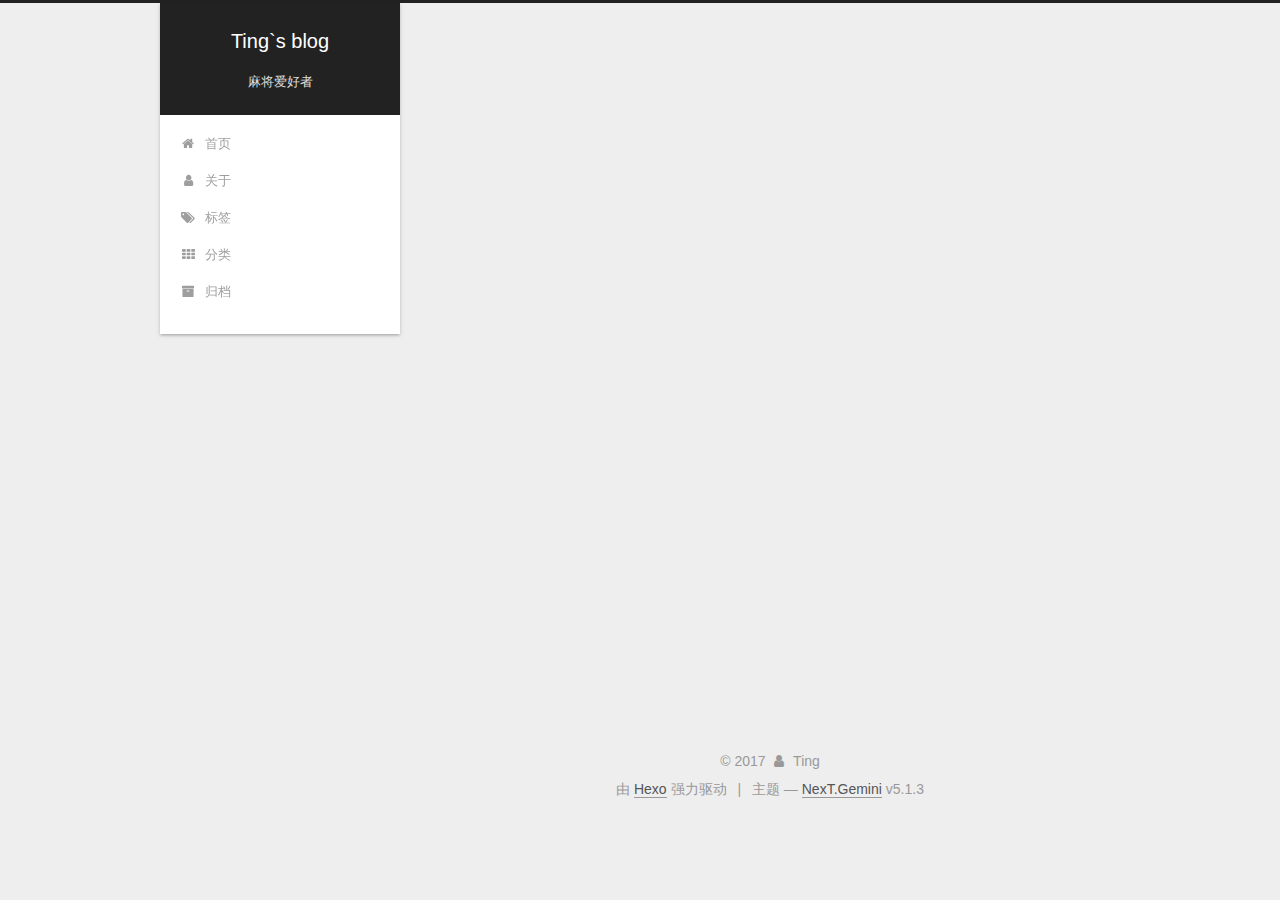
==== commit a34b9035: "Site updated: 2017-12-03 16:18:36" ====
--- a/index.html
+++ b/index.html
@@ -354,7 +354,7 @@
 
       
         
-          <h3 id="使用背景"><a href="#使用背景" class="headerlink" title="使用背景"></a>使用背景</h3><p>公司要求做一个资产详情展示，原项目使用了Echarts插件为了方便就直接使用该插件。之前没有使用过但看了示例顿时觉得效果还挺不错，此处使用环形图（Doughnut）开始了翻阅文档之旅…</p>
+          <h3 id="使用背景"><a href="#使用背景" class="headerlink" title="使用背景"></a>使用背景</h3><p>公司要求做一个资产详情展示，原项目使用了Echarts插件为了方便就直接使用该插件。之前没有使用过但看了示例顿时觉得效果还挺不错，此处使用环形图（Doughnut）开始了翻阅文档之旅…<br><img src="/assets/img/Doughnut.png" alt="Doughnut"><br>
           <!--noindex-->
           <div class="post-button text-center">
             <a class="btn" href="/2017/12/02/Echarts使用心得/#more" rel="contents">
--- a/css/main.css
+++ b/css/main.css
@@ -1828,7 +1828,7 @@
   width: 4px;
   height: 4px;
   border-radius: 50%;
-  background: #d9e961;
+  background: #faf;
 }
 .links-of-blogroll {
   font-size: 13px;
